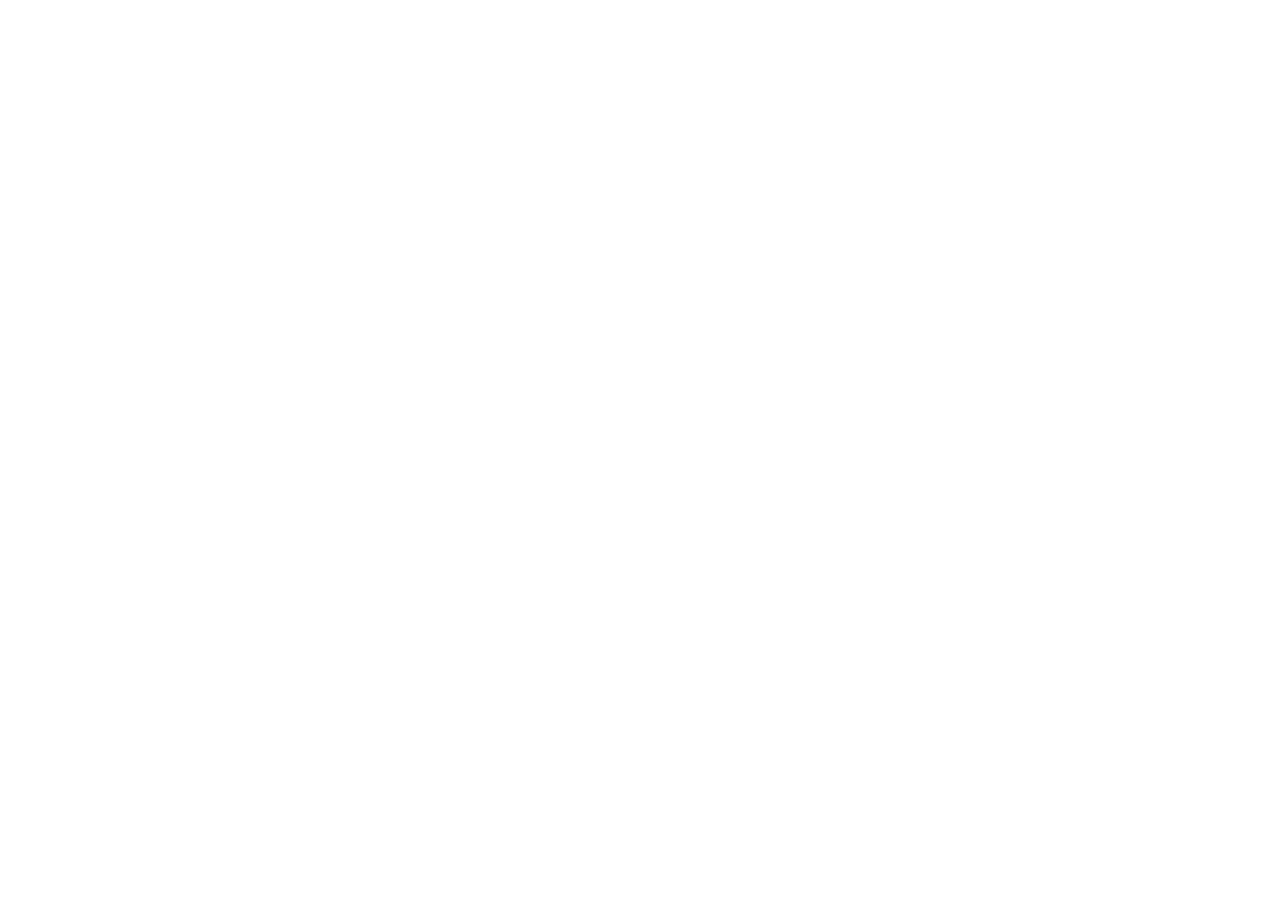
==== index.html @ 4ed7fd14 "creato card" ====
<!doctype html>
<html lang="en">
  <head>
    <meta charset="utf-8">
    <meta name="viewport" content="width=device-width, initial-scale=1">
    <title>Bootstrap demo</title>
    <link href="https://cdn.jsdelivr.net/npm/bootstrap@5.3.2/dist/css/bootstrap.min.css" rel="stylesheet" integrity="sha384-T3c6CoIi6uLrA9TneNEoa7RxnatzjcDSCmG1MXxSR1GAsXEV/Dwwykc2MPK8M2HN" crossorigin="anonymous">
    <script src="./index.js"></script>
    <link rel="stylesheet" href="./style.css">
</head>
  <body>

    <!-- !NAVBAR -->
    <!-- <nav class="container-nav">

    </nav> -->

    <!-- !CARD SECTION -->

    <!-- <div class="container-card row">

    </div> -->
    <script src="https://cdn.jsdelivr.net/npm/bootstrap@5.3.2/dist/js/bootstrap.bundle.min.js" integrity="sha384-C6RzsynM9kWDrMNeT87bh95OGNyZPhcTNXj1NW7RuBCsyN/o0jlpcV8Qyq46cDfL" crossorigin="anonymous"></script>
  </body>
</html>
---- style.css ----
.container-cards {
    justify-content: space-between;
}

.card {
    width: 220px;
    height: auto;
    margin-inline: 10px;
    margin-block: 10px;
}

.card img {
    object-fit: cover;
    aspect-ratio: 10/16;
    width: 100%;

}
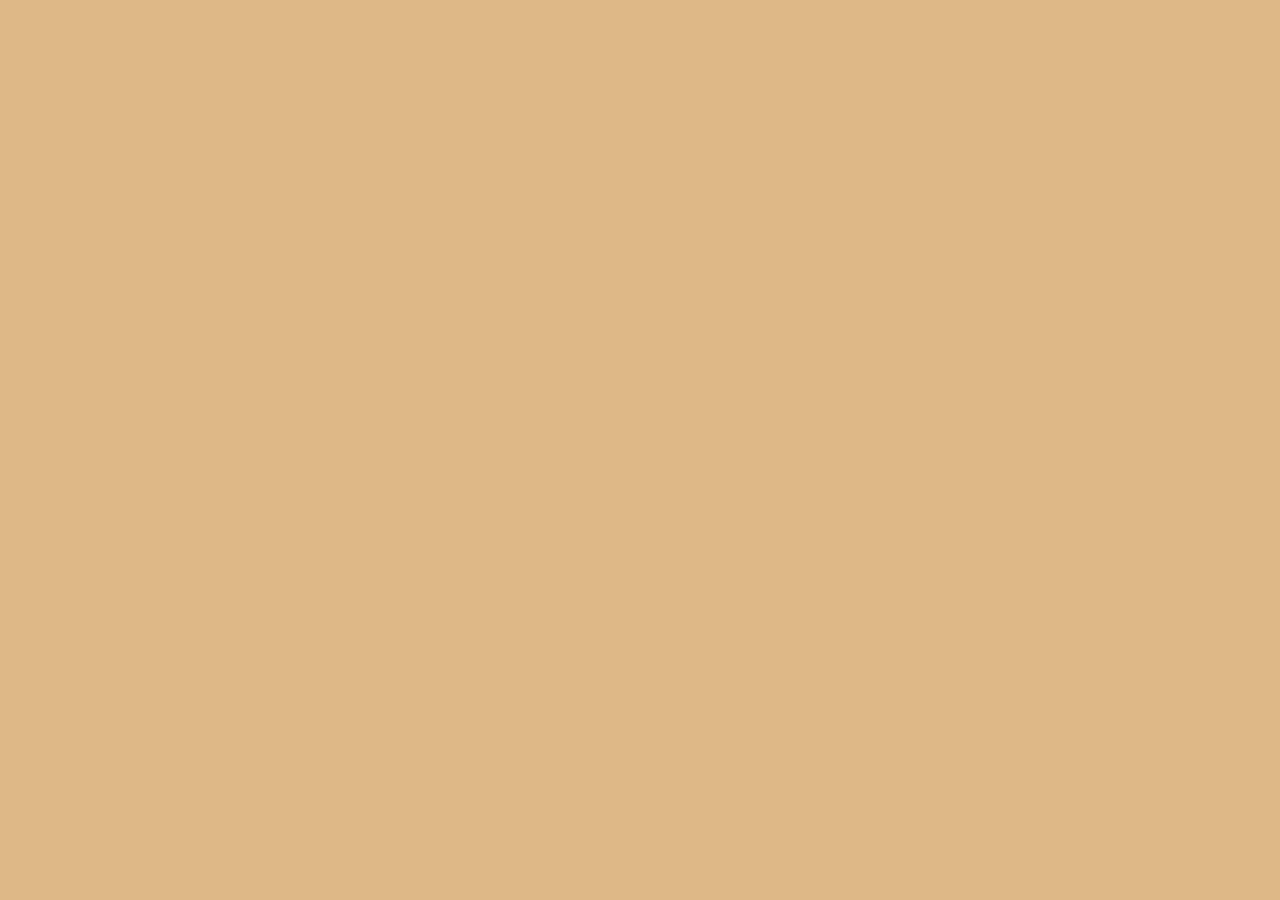
==== commit b66f7742: "aggiunto button remove" ====
--- a/index.html
+++ b/index.html
@@ -11,15 +11,11 @@
   <body>
 
     <!-- !NAVBAR -->
-    <!-- <nav class="container-nav">
-
-    </nav> -->
+    
 
     <!-- !CARD SECTION -->
 
-    <!-- <div class="container-card row">
-
-    </div> -->
+    
     <script src="https://cdn.jsdelivr.net/npm/bootstrap@5.3.2/dist/js/bootstrap.bundle.min.js" integrity="sha384-C6RzsynM9kWDrMNeT87bh95OGNyZPhcTNXj1NW7RuBCsyN/o0jlpcV8Qyq46cDfL" crossorigin="anonymous"></script>
   </body>
 </html>--- a/style.css
+++ b/style.css
@@ -1,17 +1,78 @@
+@import url("https://fonts.googleapis.com/css2?family=Caveat:wght@400;700&family=Satisfy&display=swap");
+
+body {
+  background: burlywood;
+}
+
+.navbar {
+  padding: 0;
+}
+
+.navbar-brand {
+    font-family: "Caveat";
+    font-size: 25px;
+}
+
+.container-fluid {
+  background: #b75555;
+}
+
+.infoBook {
+    height: auto;
+    width: 400px;
+    background: burlywood;
+}
+
+.search-book {
+    background: #b75555 ;
+}
+
+.search-book input {
+    background: burlywood;
+    
+}
+
 .container-cards {
-    justify-content: space-between;
+  justify-content: space-between;
+  margin-inline: 20px;
 }
 
 .card {
-    width: 220px;
-    height: auto;
-    margin-inline: 10px;
-    margin-block: 10px;
+  width: 220px;
+  height: auto;
+  margin-inline: 10px;
+  margin-block: 10px;
+  border-radius: 5px 5px 5px 0px;
+  background: #b75555;
+  display: flex;
+  flex-wrap: wrap;
+  justify-content: space-between;
+  padding: 0;
 }
 
 .card img {
-    object-fit: cover;
-    aspect-ratio: 10/16;
-    width: 100%;
+  object-fit: cover;
+  aspect-ratio: 10/16;
+  width: 100%;
+  border-radius: 5px 5px 0px 0px;
+}
 
-}+.card h6 {
+  margin-top: 15px;
+}
+
+.description {
+    margin-left: 5px;
+}
+
+.button {
+  display: flex;
+  justify-content: space-between;
+  flex-wrap: wrap;
+}
+
+.button button {
+  margin-block: 5px;
+  margin-inline: 5px;
+  background: rgb(188, 188, 188);
+}
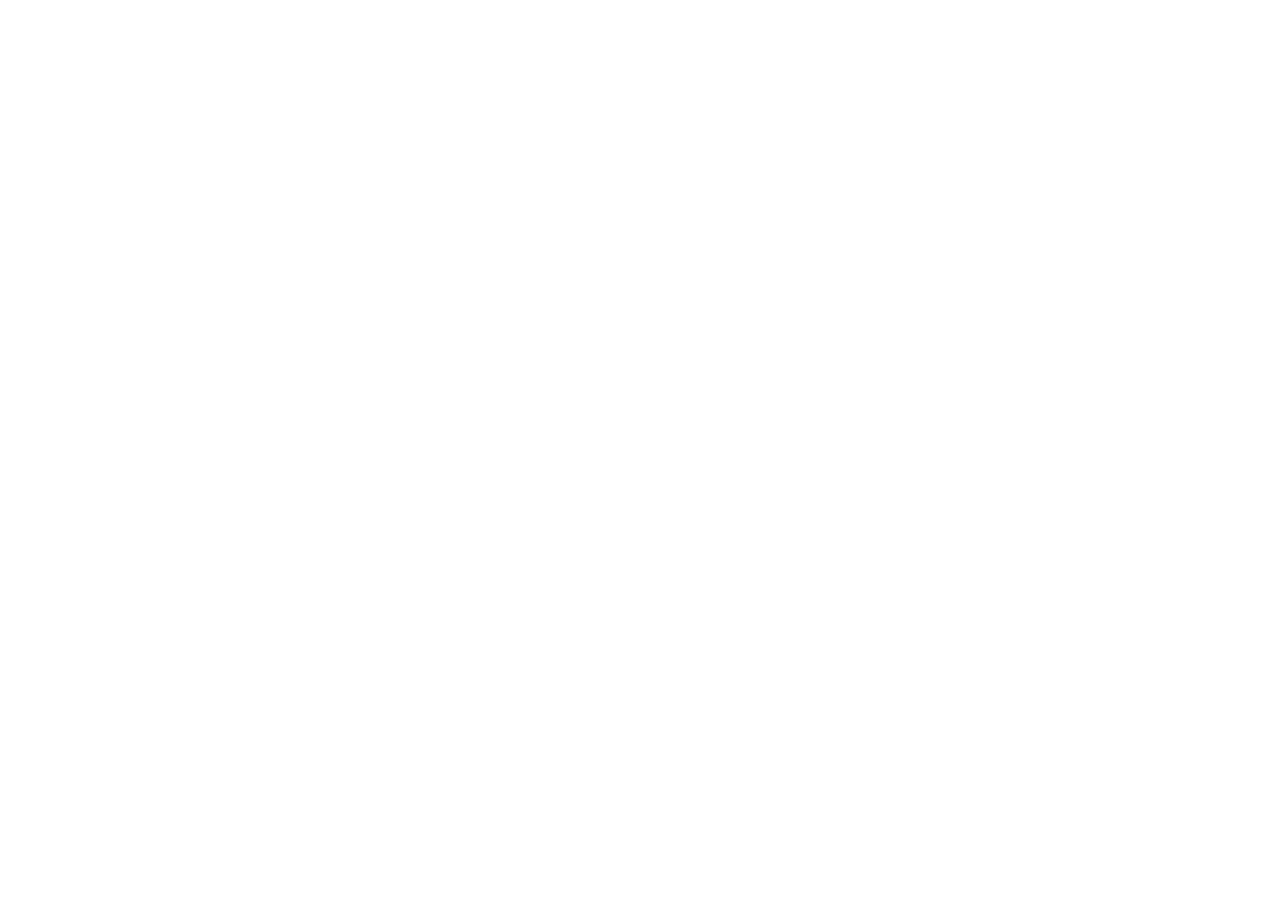
==== commit 89224e72: "aggiunto cambio colore bottone" ====
--- a/index.html
+++ b/index.html
@@ -1,21 +1,27 @@
-<!doctype html>
+<!DOCTYPE html>
 <html lang="en">
   <head>
-    <meta charset="utf-8">
-    <meta name="viewport" content="width=device-width, initial-scale=1">
+    <meta charset="utf-8" />
+    <meta name="viewport" content="width=device-width, initial-scale=1" />
     <title>Bootstrap demo</title>
-    <link href="https://cdn.jsdelivr.net/npm/bootstrap@5.3.2/dist/css/bootstrap.min.css" rel="stylesheet" integrity="sha384-T3c6CoIi6uLrA9TneNEoa7RxnatzjcDSCmG1MXxSR1GAsXEV/Dwwykc2MPK8M2HN" crossorigin="anonymous">
+    <link
+      href="https://cdn.jsdelivr.net/npm/bootstrap@5.3.2/dist/css/bootstrap.min.css"
+      rel="stylesheet"
+      integrity="sha384-T3c6CoIi6uLrA9TneNEoa7RxnatzjcDSCmG1MXxSR1GAsXEV/Dwwykc2MPK8M2HN"
+      crossorigin="anonymous"
+    />
     <script src="./index.js"></script>
-    <link rel="stylesheet" href="./style.css">
-</head>
+    <link rel="stylesheet" href="./style.css" />
+  </head>
   <body>
-
     <!-- !NAVBAR -->
-    
 
     <!-- !CARD SECTION -->
 
-    
-    <script src="https://cdn.jsdelivr.net/npm/bootstrap@5.3.2/dist/js/bootstrap.bundle.min.js" integrity="sha384-C6RzsynM9kWDrMNeT87bh95OGNyZPhcTNXj1NW7RuBCsyN/o0jlpcV8Qyq46cDfL" crossorigin="anonymous"></script>
+    <script
+      src="https://cdn.jsdelivr.net/npm/bootstrap@5.3.2/dist/js/bootstrap.bundle.min.js"
+      integrity="sha384-C6RzsynM9kWDrMNeT87bh95OGNyZPhcTNXj1NW7RuBCsyN/o0jlpcV8Qyq46cDfL"
+      crossorigin="anonymous"
+    ></script>
   </body>
-</html>+</html>
--- a/style.css
+++ b/style.css
@@ -1,35 +1,63 @@
 @import url("https://fonts.googleapis.com/css2?family=Caveat:wght@400;700&family=Satisfy&display=swap");
 
-body {
+/* body {
   background: burlywood;
-}
+} */
 
 .navbar {
   padding: 0;
 }
 
 .navbar-brand {
-    font-family: "Caveat";
-    font-size: 25px;
+  font-family: "Caveat";
+  font-size: 25px;
 }
 
 .container-fluid {
-  background: #b75555;
+  background: #ca6363;
 }
 
 .infoBook {
-    height: auto;
-    width: 400px;
-    background: burlywood;
+  height: auto;
+  width: 420px;
+  background: burlywood;
+  border: 1px solid #ca6363;
+}
+
+.modal-button button {
+  width: 22px;
+  height: 22px;
+  border-radius: 50px;
+  margin-left: 25px;
+  text-align: center;
+  line-height: 15px;
+  padding-left: 4px;
+  background: #ca6363;
+}
+
+.modal-text {
+  display: flex;
+  align-items: center;
+  flex-direction: row;
+  flex-wrap: wrap;
+  border-bottom: 1px solid #ca6363;
+}
+
+.modal-description {
+  width: 73%;
+  margin-left: 5px;
+}
+
+.modal-button {
+  width: 25%;
 }
 
 .search-book {
-    background: #b75555 ;
+  background: #954a4a;
 }
 
 .search-book input {
-    background: burlywood;
-    
+  background: burlywood;
 }
 
 .container-cards {
@@ -43,11 +71,13 @@
   margin-inline: 10px;
   margin-block: 10px;
   border-radius: 5px 5px 5px 0px;
-  background: #b75555;
+  /* background: #954a4a; */
+  background: burlywood;
   display: flex;
   flex-wrap: wrap;
   justify-content: space-between;
   padding: 0;
+  border: 1px solid black;
 }
 
 .card img {
@@ -62,7 +92,7 @@
 }
 
 .description {
-    margin-left: 5px;
+  margin-left: 5px;
 }
 
 .button {
@@ -76,3 +106,8 @@
   margin-inline: 5px;
   background: rgb(188, 188, 188);
 }
+
+.color-button {
+  background: #ca6363;
+  border-radius: 0px 0px 5px;
+}
